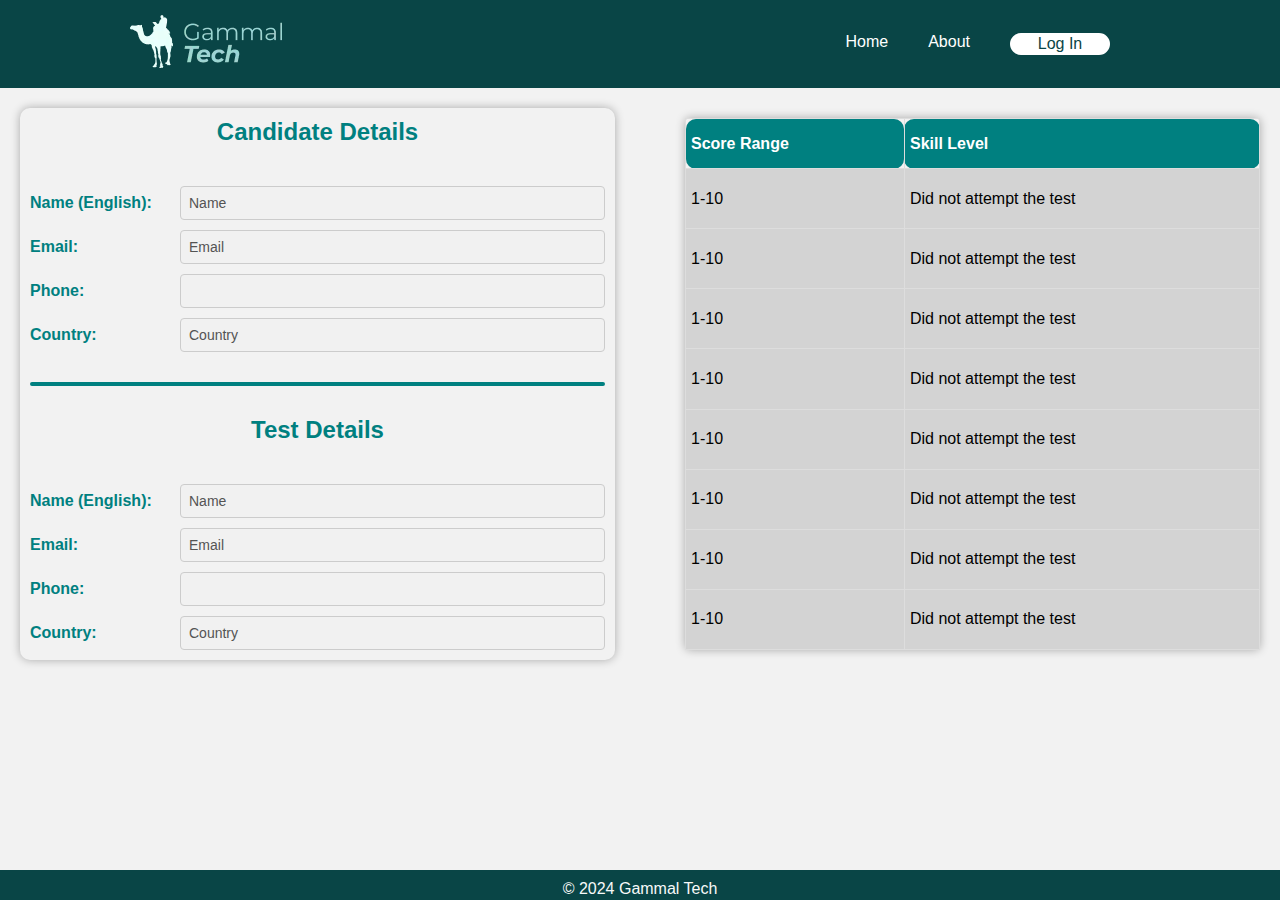
==== result page/index.html @ f088ef0c "Add files via upload" ====
<!DOCTYPE html>
<html lang="en">
  <head>
    <meta charset="UTF-8" />
    <meta name="viewport" content="width=device-width, initial-scale=1.0" />
    <title>result page</title>
    <link rel="stylesheet" href="style.css" />
    <link rel="stylesheet" href="media/all.min.css" />
  </head>
  <body>

    <section>
        <header>
            <div class="header-line">
            <div class="logo1">
                <a href="../index.html">
                    <img src="2.png" alt="Gammal Tech Logo">
                </a>
            </div>
            <div class="menu-icon" id="menuIcon">
                <i class='bx bx-menu'></i>
            </div>
        </div>
            <div class="sections">
                <ul class="nav-list">
                    <li><a href="../index.html">Home</a></li>
                    <li><a href="https://www.gammal.tech/" target="_blank">About</a></li>
                    <li>
                        <a href="login.html">
                            <button class="login_button" target="_blank">
                                Log In
                            </button>
                        </a>
                    </li>
                </ul>
            </div>
        </header>	
        </section>		



    <div class="container">
    <div class="candidate-details-test">
        <h2>Candidate Details</h2>
      <div class="detail-item">
        <label>Name (English): </label>
        <input id="name-english" type="text" name="yourName" value="Name" disabled="disabled">
      </div>
      
      <div class="detail-item">
        <label>Email: </label>
        <input id="Email" type="email" name="Email" value="Email" disabled="disabled" >
      </div>
      
      <div class="detail-item">
        <label>Phone: </label>
        <input id="id-number" type="number" name="phoneNymber" value="phoneNymber" disabled="disabled">
      </div>
      <div class="detail-item">
        <label> Country: </label>
        <input id="id-country" type="text" name="Country" value="Country" disabled="disabled">
      </div>
      <hr>
    
    

    
        <h2>Test Details</h2>
      <div class="detail-item">
        <label>Name (English): </label>
        <input id="name-english" type="text" name="yourName" value="Name" disabled="disabled">
      </div>
      
      <div class="detail-item">
        <label>Email: </label>
        <input id="Email" type="email" name="Email" value="Email" disabled="disabled">
      </div>
      
      <div class="detail-item">
        <label>Phone: </label>
        <input id="id-number" type="number" name="phoneNymber" value="phoneNymber" disabled="disabled">
      </div>
      <div class="detail-item">
        <label> Country: </label>
        <input id="id-country" type="text" name="Country" value="Country" disabled="disabled">
      </div>
    </div>

    <!-- table -->

    <div class="skills-table-container">
        <table class="skills-table">
          <thead>
            <tr>
              
              <th>Score Range</th>
              <th>Skill Level</th>
              
            </tr>
          </thead>
          <tbody>
            <tr>
              
              <td>1-10</td>
              <td>Did not attempt the test</td>
              
            </tr>
            <tr>
              
                <td>1-10</td>
                <td>Did not attempt the test</td>
                
              </tr>
              <tr>
              
                <td>1-10</td>
                <td>Did not attempt the test</td>
                
              </tr>
              <tr>
                
                  <td>1-10</td>
                  <td>Did not attempt the test</td>
                  
                </tr>
                <tr>
              
                    <td>1-10</td>
                    <td>Did not attempt the test</td>
                    
                  </tr>
                  <tr>
                    
                      <td>1-10</td>
                      <td>Did not attempt the test</td>
                      
                    </tr>
                    <tr>
              
                        <td>1-10</td>
                        <td>Did not attempt the test</td>
                        
                      </tr>
                      <tr>
                        
                          <td>1-10</td>
                          <td>Did not attempt the test</td>
                          
                        </tr>
            <!-- Add the remaining skill levels here -->
          </tbody>
        </table>
      </div>
</div>

<footer class="footer">
    <div>
        <div class="cpy_right">
            <p>&copy; 2024 Gammal Tech</p>
        </div>
    </div>
  </footer>


<script>
    // Add this script at the end of your body or in a separate JavaScript file
document.addEventListener('DOMContentLoaded', function () {
var menuIcon = document.getElementById('menuIcon');
var navList = document.querySelector('.nav-list');

menuIcon.addEventListener('click', function () {
navList.classList.toggle('show');
});
});

  </script>


  </body>
</html>
---- result page/style.css ----
* {
    margin: 0;
    padding: 0;
    box-sizing: border-box;
  }
  
  body {
    font-family: Arial, sans-serif;
    /* max-width: 1200px; */
    /* margin: 50px auto; */
    /* padding: 20px; */
    background-color: #f2f2f2;
    border-radius: 4px;
    /* box-shadow: 0px 0px 10px rgba(0, 0, 0, 0.1); */
  }


  
header {
    background-color: rgb(9, 69, 70);
    color: #fff;
    padding: 15px;
    display: flex;
    justify-content: space-between;
    align-items: center;
    padding-left:130px ;
    padding-right:130px ;
  }
  
  .logo img {
    max-width: 100%;
    height: auto;
  }
  
  .sections {
    display: flex;
  }
  
  .sections a {
    text-decoration: none;
    color: #fff;
    margin-right: 20px;
  }

  .login_button{
    width: 100px;
    border-radius: 20px;
    background-color: white; 
    border: 2px solid #fff;
    color: rgb(9, 69, 70);
    text-align: center;
    text-decoration: none;
    cursor: pointer;
    font-size: 16px;
    transition: background-color 0.3s, color 0.3s;
    padding-top: 0px;
  }


  h2 {
    text-align: center;
    margin-bottom: 30px;
  }
  
  .candidate-details-test {
    display: flex;
    flex-direction: column;
    gap: 10px;
    color: teal;
    margin-left: auto;
    width: 100%;
    box-shadow: 0px 0px 10px rgba(0, 0, 0, 0.3);
    padding: 10px;
    margin-top: 20px;
    margin-left: 20px;
    border-radius: 10px;
  }
  
  .candidate-details-test hr{
    border: 2px solid teal;
    margin: 20px 0;
    border-radius: 5px;
    
  }
  .container{
    display: flex;
    
  }
  .detail-item {
    display: flex;
    justify-content: space-between;
    align-items: center;
    width: 40p;
  }
  
  .detail-item label {
    width: 150px;
    font-weight: bold;
  }
  
  .detail-item input {
    flex: 1;
    width: 150px; /* Set the desired width */
    padding: 8px;
    font-size: 14px; /* Adjust the font size as needed */
    border: 1px solid #ccc;
    border-radius: 4px;
    transition: border-color 0.3s;
    border-radius: 4px; 
}


  
  /* table */

  .skills-table {
    border-collapse: collapse;
    width: 100%;
    box-shadow: 0px 0px 10px rgba(0, 0, 0, 0.3);
    border-radius: 5px;
  }
  
  .skills-table th,
  .skills-table td {
    border: 1px solid #ddd;
    
    padding: 5px; /* Adjust the padding as needed */
    text-align: left;

  }
  
  .skills-table th {
    background-color: teal;
    color: white;
    font-weight: bold;
    height: 50px;
    border-radius: 10px; 
  }
  
  .skills-table tr:nth-child(even),
  .skills-table tr:nth-child(odd) {
    background-color: lightgray;
    border-radius: 10px;
  }
  .skills-table thead {
    border-radius: 5px 5px 0 0;
  }


  
  .skills-table-container {
    display: flex;
    width: 100%;
    
    justify-content: center;
    margin-left: 60px;
    padding: 10px;
    margin-top: 20px;
    margin-right: 10px;
    border-radius: 10px;
    
  }

  .footer {
    background-color: rgb(9, 69, 70);
    color: #f7f9f9;
    padding: 10px;
    position: fixed;
    align-items: center;
    bottom: 0;
    width: 100%;
  }
  .cpy_right {
    text-align: center;
    height: 10px;
    padding-bottom: 5px;
  }




  /* Add new styles */
.nav-list {
  display: flex;
  list-style: none;
}

.nav-list li {
  margin-right: 20px;
}

  
  @media (max-width: 768px) {
    .skills-table-container {
      grid-template-columns: 1fr;
    }
  }
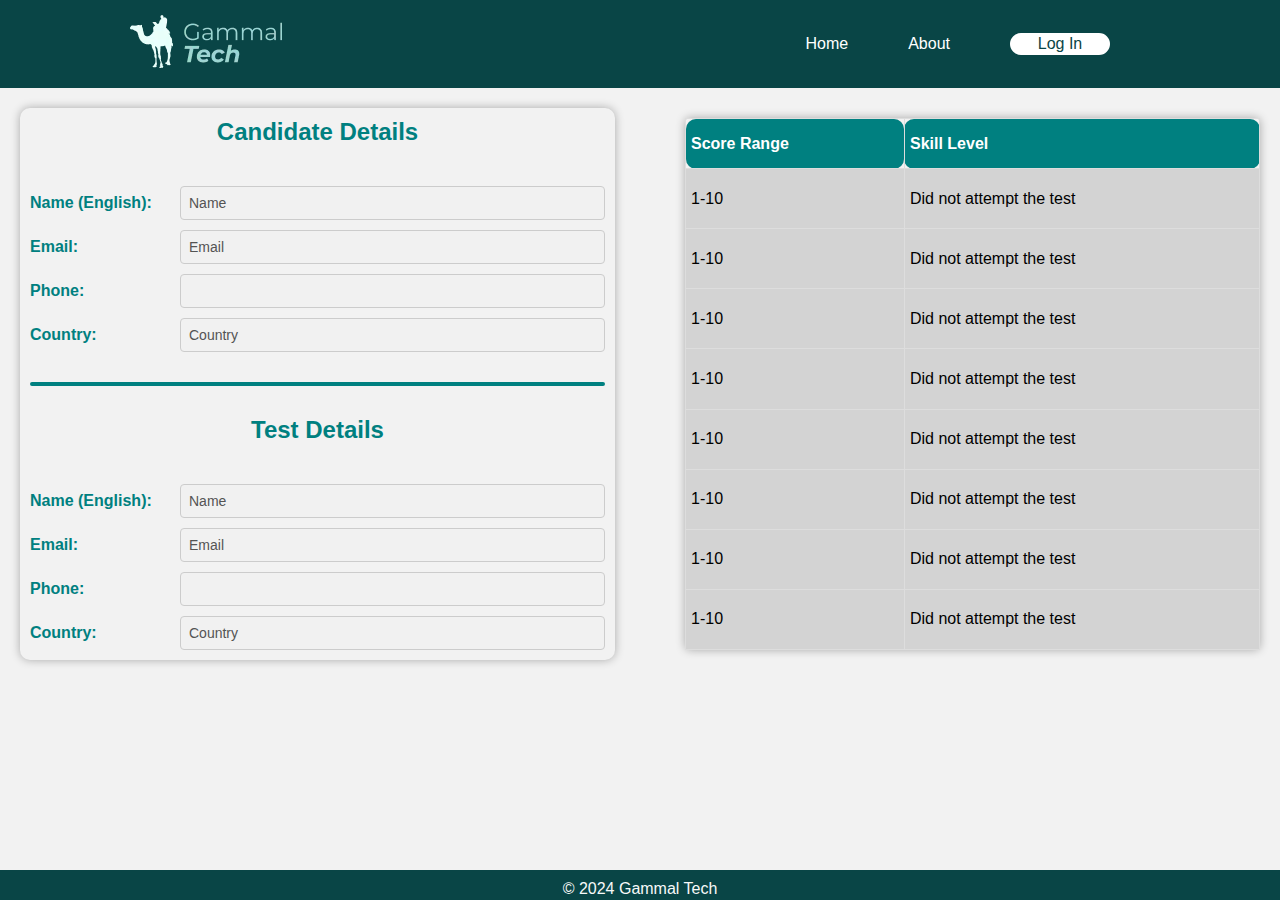
==== commit 992cc6af: "Add files via upload" ====
--- a/result page/index.html
+++ b/result page/index.html
@@ -5,7 +5,9 @@
     <meta name="viewport" content="width=device-width, initial-scale=1.0" />
     <title>result page</title>
     <link rel="stylesheet" href="style.css" />
-    <link rel="stylesheet" href="media/all.min.css" />
+    <!-- <link rel="stylesheet" href="media/all.min.css" /> -->
+    <link rel="shortcut icon" href="gammal_logo4.png" type="image/x-icon">
+    <link rel="stylesheet" href="media.css">
   </head>
   <body>
 
@@ -18,8 +20,9 @@
                 </a>
             </div>
             <div class="menu-icon" id="menuIcon">
-                <i class='bx bx-menu'></i>
-            </div>
+              <i class='bx bx-menu'></i>
+          </div>
+          
         </div>
             <div class="sections">
                 <ul class="nav-list">
@@ -161,20 +164,27 @@
     </div>
   </footer>
 
+  
 
-<script>
-    // Add this script at the end of your body or in a separate JavaScript file
-document.addEventListener('DOMContentLoaded', function () {
-var menuIcon = document.getElementById('menuIcon');
-var navList = document.querySelector('.nav-list');
+  <script>
+    document.addEventListener('DOMContentLoaded', function () {
+        var menuIcon = document.getElementById('menuIcon');
+        var navList = document.querySelector('.nav-list');
 
-menuIcon.addEventListener('click', function () {
-navList.classList.toggle('show');
-});
-});
+        menuIcon.addEventListener('click', function () {
+            navList.classList.toggle('show');
+        });
 
-  </script>
+        // Close the menu when clicking outside of it
+        document.addEventListener('click', function (event) {
+            var isClickInsideMenu = navList.contains(event.target) || menuIcon.contains(event.target);
 
+            if (!isClickInsideMenu) {
+                navList.classList.remove('show');
+            }
+        });
+    });
+</script>
 
   </body>
 </html>--- a/result page/style.css
+++ b/result page/style.css
@@ -189,9 +189,12 @@
   margin-right: 20px;
 }
 
-  
+
+
+
   @media (max-width: 768px) {
     .skills-table-container {
       grid-template-columns: 1fr;
     }
+    
   }--- a/result page/media.css
+++ b/result page/media.css
@@ -0,0 +1,105 @@
+@media (max-width: 768px) {
+    header {
+        padding-left: 10px;
+        padding-right: 10px;
+    }
+
+    .sections {
+        flex-direction: column;
+        align-items: center;
+    }
+
+    .nav-list {
+        flex-direction: column;
+        align-items: center;
+        padding: 10px;
+    }
+
+    .nav-list li {
+        margin: 10px 0;
+    }
+    .menu-icon {
+        margin-left: 10px; /* or any other styles you want to apply */
+    }
+    #menuIcon {
+        margin-left: 10px; /* or any other styles you want to apply */
+    }
+
+    .container {
+        flex-direction: column;
+        align-items: center;
+        margin-right: 30px;
+    }
+
+    .skills-table-container {
+        margin-left: 10px;
+        margin-bottom: 50px;
+    }
+}
+
+@media (min-width: 769px) and (max-width: 991px) {
+    header {
+        padding-left: 10px;
+        padding-right: 10px;
+    }
+
+    .sections {
+        flex-direction: column;
+        align-items: center;
+    }
+
+    .nav-list {
+        flex-direction: column;
+        align-items: center;
+        padding: 10px;
+    }
+
+    .nav-list li {
+        margin: 10px 0;
+    }
+
+    .menu-icon {
+        margin-left: 10px;
+    }
+
+    main {
+        margin-bottom: 70px;
+    }
+
+    .container {
+        flex-direction: column;
+        align-items: center;
+    }
+
+    .skills-table-container {
+        margin-left: 10px;
+    }
+}
+
+@media (min-width: 992px) {
+    header {
+        flex-direction: row;
+        align-items: center;
+        padding-left: 130px;
+        padding-right: 130px;
+    }
+
+    .sections {
+        flex-direction: row;
+        align-items: center;
+    }
+
+    .nav-list {
+        flex-direction: row;
+        align-items: center;
+    }
+
+    .nav-list li {
+        margin-left: 20px;
+    }
+
+    .menu-icon {
+        display: none;
+    }
+
+}
